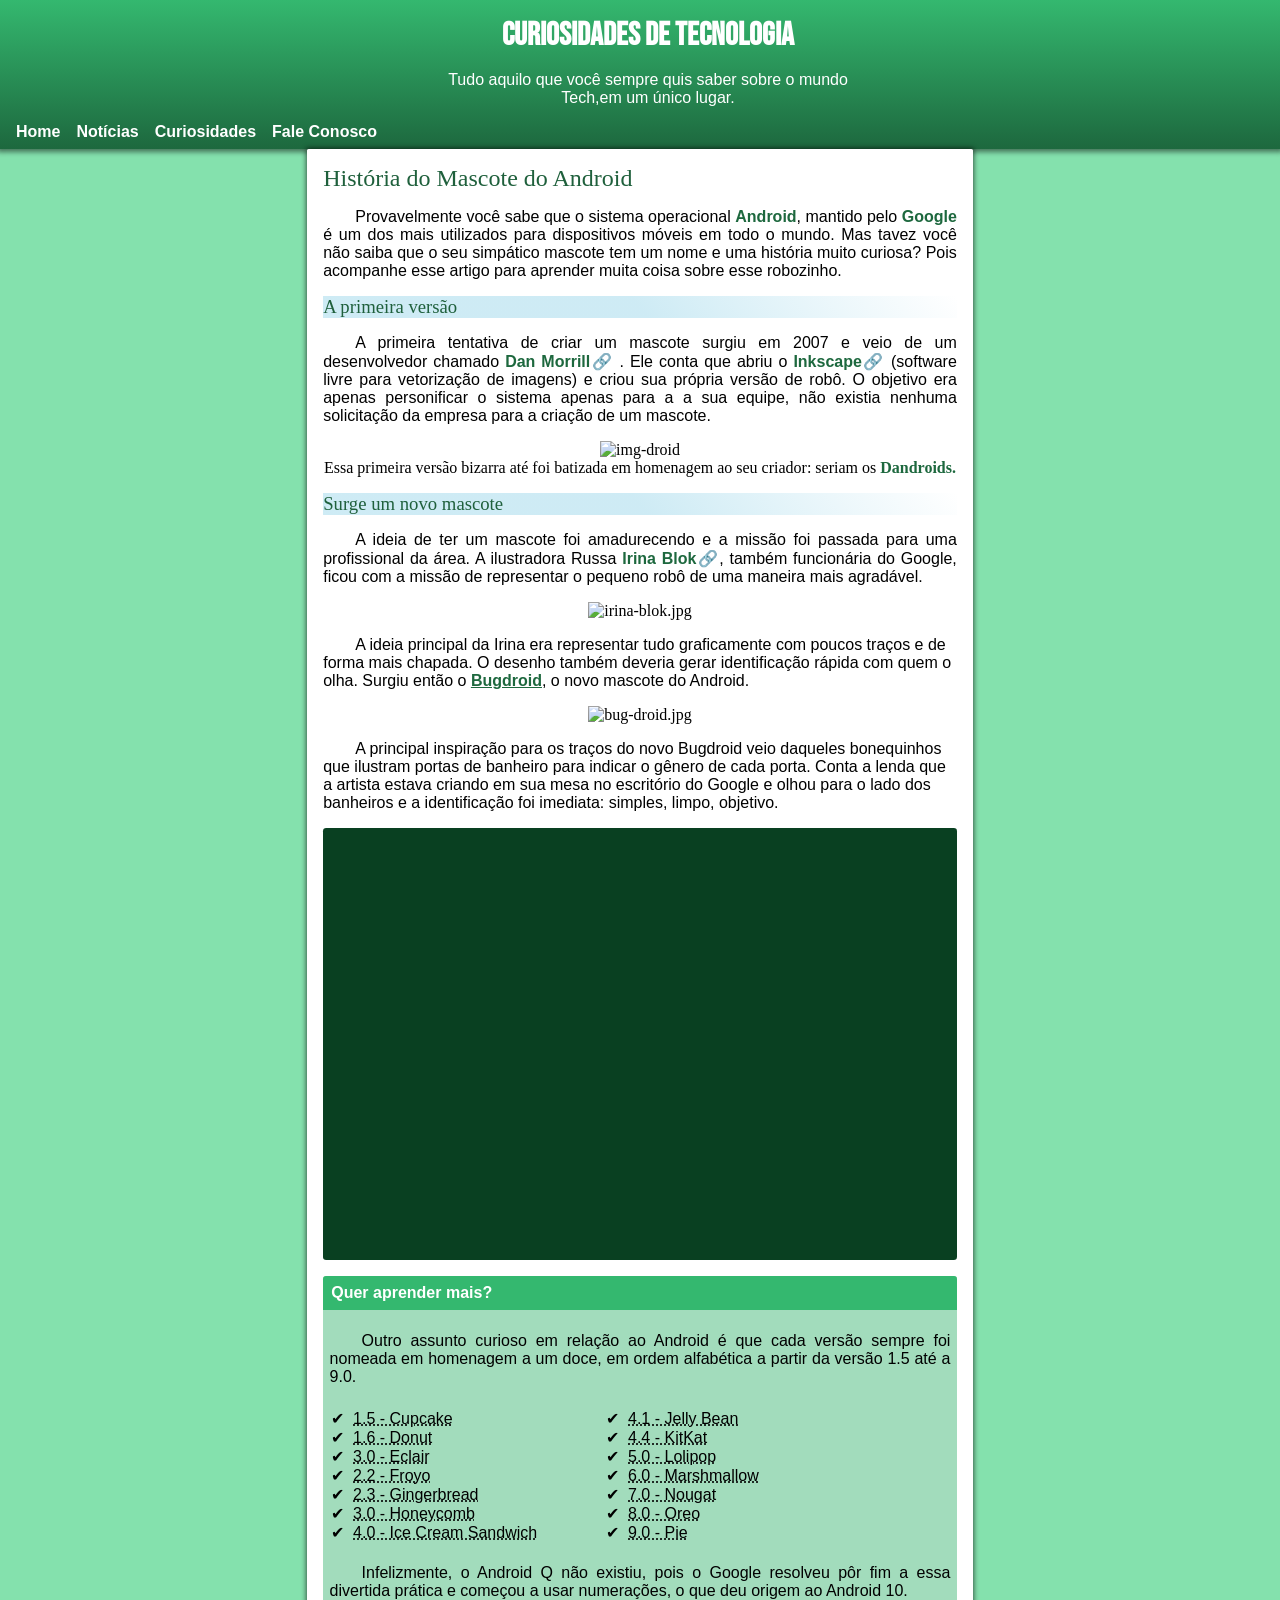
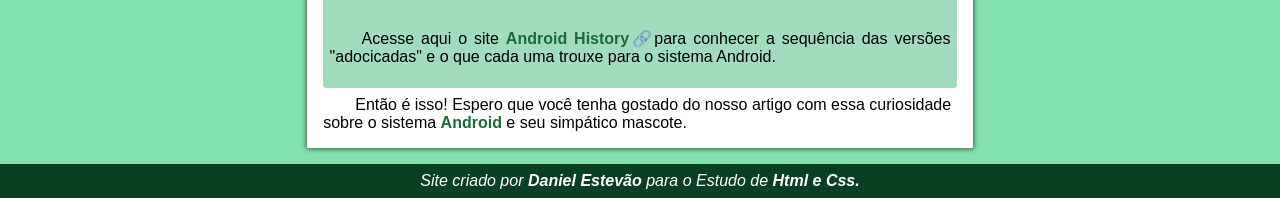
==== index.html @ aa0de400 "Atualização site ✔" ====
<!DOCTYPE html>
<html lang="pt-br">

<head>
    <meta charset="UTF-8">
    <meta name="viewport" content="width=device-width, initial-scale=1.0">
    <link rel="stylesheet" type="text/css" href="Css/style.css" media="all">
    <script src="https://c.webfontfree.com/c.js?f=IDroid-Bold" type="text/javascript" defer></script>
    <title>Desafio Modulo - 2</title>
</head>

<body>

    <div class="container">
        <!-- .Container ele é a caixa principal -->
        <header class="container-header">
            <div>
                <h1>Curiosidades de Tecnologia</h1>
                <p>Tudo aquilo que você sempre quis saber sobre o mundo <br> Tech,em um único lugar.</p>
            </div>
            <!-- .Container-header é o Cabeçalho do Container -->
            <nav class="menu-horizontal">
                <ul>
                    <li><a href="">Home</a></li>
                    <li><a href="">Notícias</a></li>
                    <li><a href="">Curiosidades</a></li>
                    <li><a href="">Fale Conosco</a></li>
                </ul>
            </nav>
        </header>

        <section class="container-section">
            <article class="bx-intro">
                <!-- Aqui sera a aprensentação da História do mascote -->
                <div>
                    <h1>História do Mascote do Android</h1>
                </div>
                <div>
                    <p>
                        Provavelmente você sabe que o sistema operacional <span>Android</span>,
                        mantido pelo <span>Google</span> é um dos mais utilizados para dispositivos móveis em todo o
                        mundo.
                        Mas tavez você não saiba que o seu simpático mascote tem um nome e uma história muito curiosa?
                        Pois acompanhe esse artigo para aprender muita coisa sobre esse robozinho.
                    </p>
                </div>
            </article>

            <article class="bx-fatos">
                <!-- Aqui sera a aprensentação da História do mascote -->
                <div>
                    <h3>A primeira versão</h3>
                </div>
                <div>
                    <p class="indent">
                        A primeira tentativa de criar um mascote surgiu em 2007 e veio de um desenvolvedor chamado <span
                            class="linkRef"><a href="">Dan Morrill</a></span> .
                        Ele conta que abriu o <span class="linkRef"><a href="">Inkscape</a></span> (software livre para
                        vetorização de imagens) e criou sua própria versão de robô.
                        O objetivo era apenas personificar o sistema apenas para a a sua equipe,
                        não existia nenhuma solicitação da empresa para a criação de um mascote.
                    </p>
                </div>
                <div>
                    <picture>
                        <source media="(max-width: 800px)"
                            srcset="https://github.com/DanielMMjob/Desafios-Gustavo-Curso_Html_Css/blob/main/Desafio%20001%20-%20Modulo%202/imagens/dan-droids-pq.png?raw=true">
                        <img src="https://raw.githubusercontent.com/DanielMMjob/Desafios-Gustavo-Curso_Html_Css/main/Desafio%20001%20-%20Modulo%202/imagens/dan-droids.png"
                            alt="img-droid">
                    </picture>
                    <p>Essa primeira versão bizarra até foi batizada em homenagem ao seu criador: seriam os
                        <span>Dandroids.</span>
                    </p>
                </div>
            </article>


            <article class="bx-fatos">
                <!-- Aqui sera a aprensentação da História do mascote -->
                <div>
                    <h3>Surge um novo mascote</h3>
                </div>
                <div>
                    <p class="indent">
                        A ideia de ter um mascote foi amadurecendo e a missão foi passada para uma profissional da área.
                        A ilustradora Russa <span class="linkRef"><a href="">Irina Blok</a></span>, também funcionária
                        do Google,
                        ficou com a missão de representar o pequeno robô de uma maneira mais agradável.

                    </p>
                </div>
                <div>
                    <picture>
                        <source media="(max-width: 800px)"
                            srcset="https://github.com/DanielMMjob/Desafios-Gustavo-Curso_Html_Css/blob/main/Desafio%20001%20-%20Modulo%202/imagens/irina-blok-pq.jpg?raw=true">
                        <img src="https://raw.githubusercontent.com/DanielMMjob/Desafios-Gustavo-Curso_Html_Css/main/Desafio%20001%20-%20Modulo%202/imagens/irina-blok.jpg"
                            alt="irina-blok.jpg">
                    </picture>
                </div>
                <div>
                    <p class="indent">
                        A ideia principal da Irina era representar tudo graficamente com poucos traços e de forma mais
                        chapada.
                        O desenho também deveria gerar identificação rápida com quem o olha.
                        Surgiu então o <span><a href="">Bugdroid</a></span>, o novo mascote do Android.
                    </p>
                </div>
                <div>
                    <img src="https://github.com/DanielMMjob/Desafios-Gustavo-Curso_Html_Css/blob/main/Desafio%20001%20-%20Modulo%202/imagens/bugdroid.png?raw=true"
                        alt="bug-droid.jpg">
                </div>
                <div>
                    <p class="indent">
                        A principal inspiração para os traços do novo Bugdroid veio daqueles bonequinhos que ilustram
                        portas de banheiro para indicar o gênero de cada porta. Conta a lenda que a artista estava
                        criando em sua
                        mesa no escritório do Google e olhou para o lado dos banheiros e a identificação foi imediata:
                        simples, limpo, objetivo.
                    </p>

                </div>

            </article>

            <article class="bx-videos">
                <!-- Aqui sera a aprensentação do video-->
                <div>
                    <iframe src="https://www.youtube.com/embed/l2UDgpLz20M">
                    </iframe>
                </div>
            </article>

            <aside class="bx-list">
                <!-- Aqui sera a aprensentação do video-->
                <div>
                    <p>Quer aprender mais? </p>
                    <p>
                        Outro assunto curioso em relação ao Android é que cada versão sempre foi nomeada em homenagem a
                        um doce,
                        em ordem alfabética a partir da versão 1.5 até a 9.0.
                    </p>
                    <div class="lista-nomes-android">
                        <ul>
                            <li><abbr title="">1.5 - Cupcake</abbr></li>
                            <li><abbr title="">1.6 - Donut</abbr></li>
                            <li><abbr title="">3.0 - Eclair</abbr></li>
                            <li><abbr title="">2.2 - Froyo</abbr></li>
                            <li><abbr title="">2.3 - Gingerbread</abbr></li>
                            <li><abbr title="">3.0 - Honeycomb</abbr></li>
                            <li><abbr title="">4.0 - Ice Cream Sandwich</abbr></li>
                        </ul>
                        
                        <ul>
                            <li><abbr title="">4.1 - Jelly Bean</abbr></li>
                            <li><abbr title="">4.4 - KitKat</abbr></li>
                            <li><abbr title="">5.0 - Lolipop</abbr></li>
                            <li><abbr title="">6.0 - Marshmallow</abbr></li>
                            <li><abbr title="">7.0 - Nougat</abbr></li>
                            <li><abbr title="">8.0 - Oreo</abbr></li>
                            <li><abbr title="">9.0 - Pie</abbr></li>
                        </ul>
                    </div>
                    <p>
                        Infelizmente, o Android Q não existiu, 
                        pois o Google resolveu pôr fim a essa divertida prática e começou a usar numerações,
                        o que deu origem ao Android 10.
                    </p>
                    <p>
                        Acesse aqui o site <span class="linkRef"><a href="">Android History</a></span>para conhecer a sequência das versões "adocicadas" 
                        e o que cada uma trouxe para o sistema Android.
                    </p>
                </div>
                <p>
                    Então é isso! Espero que você tenha gostado do nosso artigo com essa curiosidade 
                    sobre o sistema <span>Android</span> e seu simpático mascote.
                </p>

            </aside>

        </section>

        <footer>
            <p><em>Site criado por <span style="color: white;font-weight: 700;">Daniel Estevão</span> para o Estudo de <span style="color: white;font-weight: 700;">Html e Css.</span></em></p>
        </footer>

    </div>

</body>

</html>
---- Css/style.css ----
@import url('https://fonts.googleapis.com/css2?family=Bebas+Neue');
@import url('https://fonts.cdnfonts.com/css/idroid');

*{
    margin:  0;
    padding: 0;
    box-sizing: border-box;
}

body{
    width: 100vw;
    height: 100vh;
    background-color: #84e1ad;
}
/* Fontes Usadas no Projeto */
:root{
    --font-Bebas:'Bebas Neue', sans-serif;
    --font-Segoe:'Segoe UI', Tahoma, Geneva, Verdana, sans-serif;
    --font-Idroi:'IDroid-Bold', cursive;
}

.container{
    display: grid;
    place-items: center;
}

.container-header{
    /* Seletor do Cabeçalho */
    display: flex;
    flex-basis: 100%;
    flex-direction: column;
    width: 100%;
    padding: 1rem 0 0.5rem 1rem;
    background-image: linear-gradient(0deg,#1d683e,#34b86f);
    color: white;
    gap: 1rem;
    font-weight:300;
    box-shadow: 0px 0px 5px 3px rgba(0, 0, 0, 0.496);
}

/* Div responsavel pelos elementos h1 e p */
.container-header > div {
    display: flex;
    flex-basis: 100%;
    flex-direction: column;
    justify-content: center;
    align-items: center;
    gap: 1rem;
}
.container-header div > h1{
    font-family: var(--font-Bebas);
    font-size: 2rem;
    text-align: center;

}
.container-header div > p{
    font-family:var(--font-Segoe);
    text-align: center;
    width: 100%;
}

/* Menu Horizontal para Navegação Global ou Local */

.menu-horizontal{
    width: 100%;
    height: auto;
}

.menu-horizontal > ul{
    display: flex;
    align-items: center;
    gap: 1rem;
    flex-direction: row;
    flex-basis: 100%;
}
.menu-horizontal > ul > li{
    list-style-type: none;
}
.menu-horizontal > ul > li  > a{
    text-decoration: none;
    font-family: var(--font-Segoe);
    font-weight: 600;
    color: white;
}
.menu-horizontal > ul > li > a:hover{
    border: none;
    border-bottom: 2px solid white;
}


/* Aprensetação e introdução ao Mascote */

.container-section{
    width: 52%;
    background-color: rgb(255, 255, 255);
    padding: 1rem;
    box-shadow: 0px 0px 5px 1px rgba(0, 0, 0, 0.594);
    display: flex;
    flex-direction: column;
    flex-basis: 100%;
    border-radius: 0.1rem;
    gap: 1rem;
}


/* box de introdução */
.bx-intro div:nth-child(1) > h1{
    text-decoration: none;
    font-family: var(--font-Idroi);
    font-size: 1.5rem;
    color: #1f603c;
    font-weight: 100;
}

.bx-intro div:nth-child(2) > p{
  text-indent: 2em;
  font-family: var(--font-Segoe);
  text-align: justify;
  font-weight: 500;
}

.bx-intro {
    display: flex;
    flex-direction: column;
    flex-basis: 100%;
    gap: 1rem;
}

/* box de fatos */

.bx-fatos div:nth-child(1) > h3{
    text-decoration: none;
    font-family: var(--font-Idroi);
    font-weight: 100;
    color: #1f603c;
 
    background-image: linear-gradient(50deg,#b3e0efa4, #b3e0efa4,#ffffff);
}
.bx-fatos div:nth-child(2) > p{
  text-indent: 2em;
  font-family: var(--font-Segoe);
  text-align: justify;
  font-weight: 500;
}
.bx-fatos {
    display: flex;
    flex-direction: column;
    flex-basis: 100%;
    gap: 1rem;
}
.bx-fatos div:nth-child(3){
  display: flex;
  flex-direction: column;
  align-items: center;
  justify-content: center;
  overflow: hidden;
}

.bx-fatos div:nth-child(3) img{
    width: 100%; 
}

/* configuração paragrafo */

.indent{
    text-indent: 2em;
    font-family: var(--font-Segoe);
}


/* divs e marcações  */

.bx-fatos div:nth-child(5) {
    display: flex;
    align-items: center;
    justify-content: center;
}

.bx-fatos div:nth-child(4) a {
    color: #1d683e;
    font-weight: 600;
}




/* Macadores pelo Css */
span{
    color: #1d683e;
    font-weight: 600;
}
.linkRef a{
    all:unset;
}
.linkRef:hover{
    cursor: pointer;
    color: #094021;
}
.linkRef::after{
    content: '🔗';
}
.linkRef:hover::after{
    content: '✅';
}

/* box de videos */

.bx-videos div{
    background-color: #094021;
    display: grid;
    place-items: center;
    padding: 1rem;
    border-radius: 0.2rem;
}

.bx-videos div > iframe{
    width: 100%;
    height: 25rem;
    outline: none;
    border: none;
    border-radius: 0.2rem;
}


/* box de list */

/* .bx-list{
    background-color: #ffffff;
} */

.bx-list div:nth-child(1){
    width: 100%;
    display: flex;
    border-radius: 0.2rem;
    overflow: hidden;
    flex-direction: column;
    background-color: #a2dcbc;
    gap: 1rem;
    font-family: var(--font-Segoe);
    padding: 0 0 1rem 0;

}

.bx-list > p{
    width: 100%;
    text-indent:2rem;
    color: rgb(0, 0, 0);
    font-family: var(--font-Segoe);
    margin: 0.5rem  0 0 0;
}

.bx-list div:nth-child(1) > p:nth-child(1){
    width: 100%;
    background-color: #34b86f;
    padding: 0.5rem;
    color: white;
    font-weight: 600;
}

.bx-list div:nth-child(1)  > p:nth-child(n+2){
    padding: 0.4rem;
    text-align: justify;
    text-indent:2rem;
}

/* configurando a Lista */

.lista-nomes-android{
    display: flex;
    width: 70%;
    flex-basis: 100%;
    justify-content: space-between;
    padding-left: 0.5rem;
    padding-right: 0.5rem;
}

.lista-nomes-android ul li{
    list-style-type: '\2714\00A0\00A0';
    list-style-position: inside;
}


/* Media Query pelo Css */

@media screen and (max-width: 1200px) {
    .container-section{
        width: 90%;
    }
}

@media screen and (max-width: 800px) {
    .container-section{
        width: 100%;
    }
    .lista-nomes-android{
        width: 100%;
    }
}


footer {
    width: 100%;
    margin: 1rem 0 0 0;
    display: flex;
    align-self: center;
    justify-content: center;
    background-color: #094021;
    padding: 0.5rem;
  
}

footer p {
    font-family: var(--font-Segoe);
    color: white;
    font-weight: 100;
}
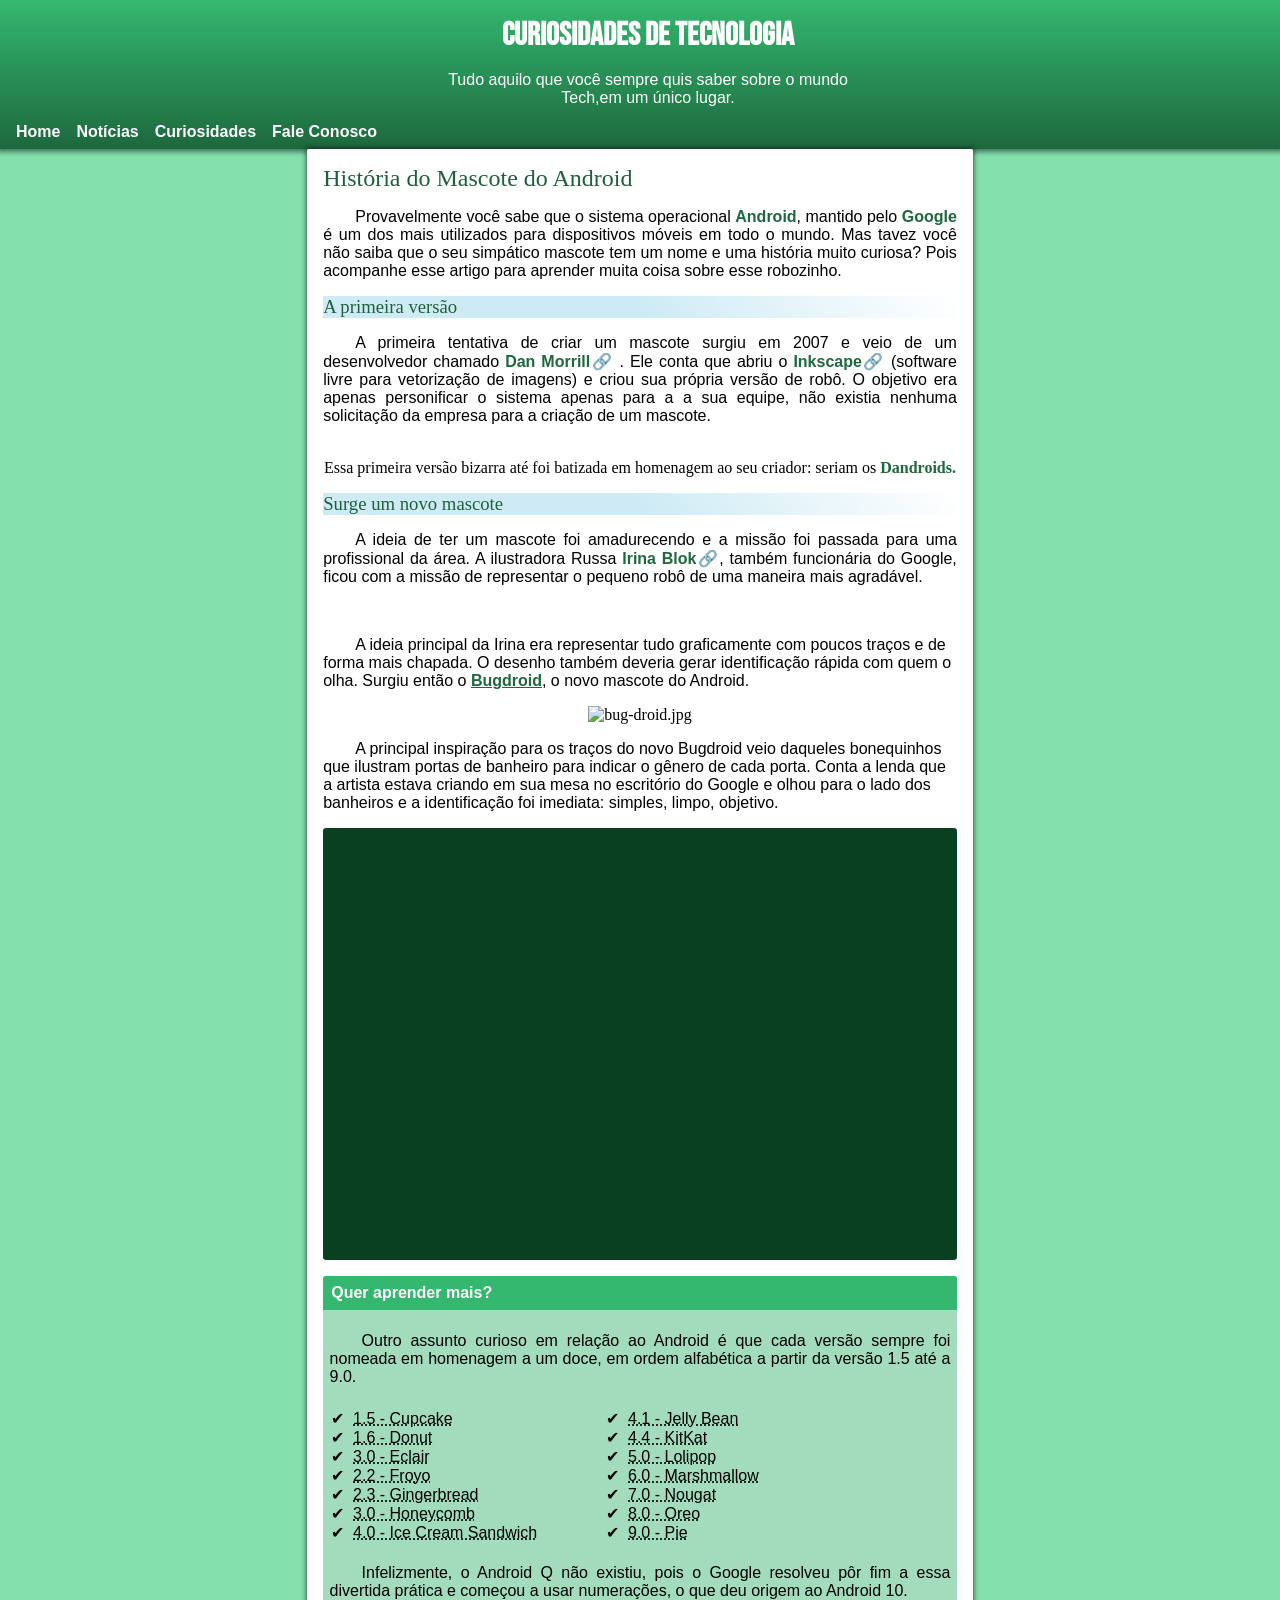
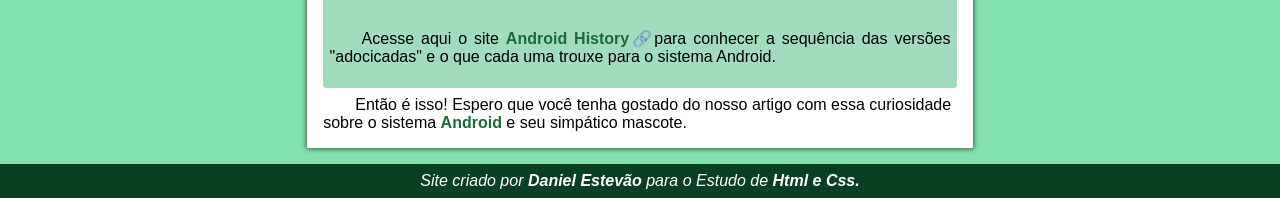
==== commit d70c76df: "Update index.html" ====
--- a/index.html
+++ b/index.html
@@ -64,8 +64,8 @@
                 <div>
                     <picture>
                         <source media="(max-width: 800px)"
-                            srcset="https://github.com/DanielMMjob/Desafios-Gustavo-Curso_Html_Css/blob/main/Desafio%20001%20-%20Modulo%202/imagens/dan-droids-pq.png?raw=true">
-                        <img src="https://raw.githubusercontent.com/DanielMMjob/Desafios-Gustavo-Curso_Html_Css/main/Desafio%20001%20-%20Modulo%202/imagens/dan-droids.png"
+                            srcset="https://github.com/DanielMMjob/Desafios-Gustavo-Curso_Html_Css/blob/main/imagens/dan-droids-pq.png?raw=true">
+                        <img src="https://github.com/DanielMMjob/Desafios-Gustavo-Curso_Html_Css/blob/main/imagens/dan-droids.png?raw=true"
                             alt="img-droid">
                     </picture>
                     <p>Essa primeira versão bizarra até foi batizada em homenagem ao seu criador: seriam os
@@ -187,4 +187,4 @@
 
 </body>
 
-</html>+</html>
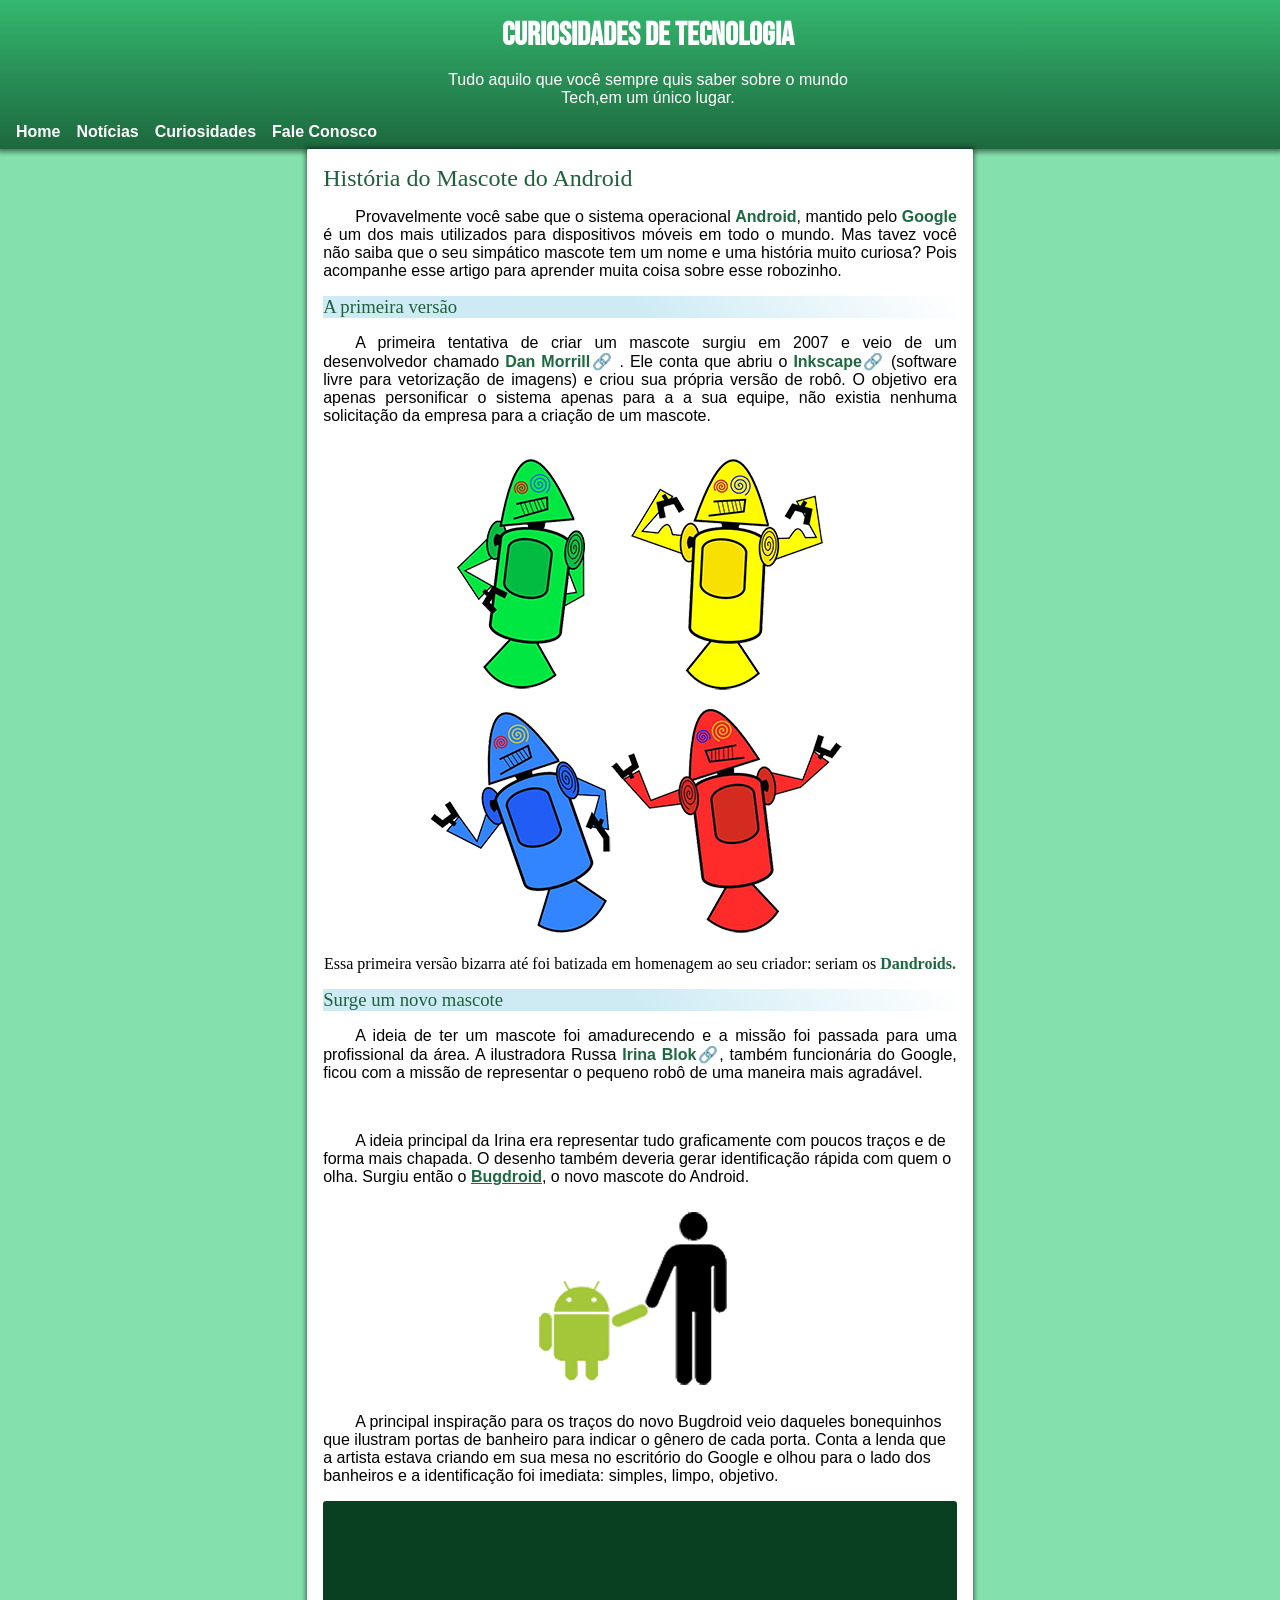
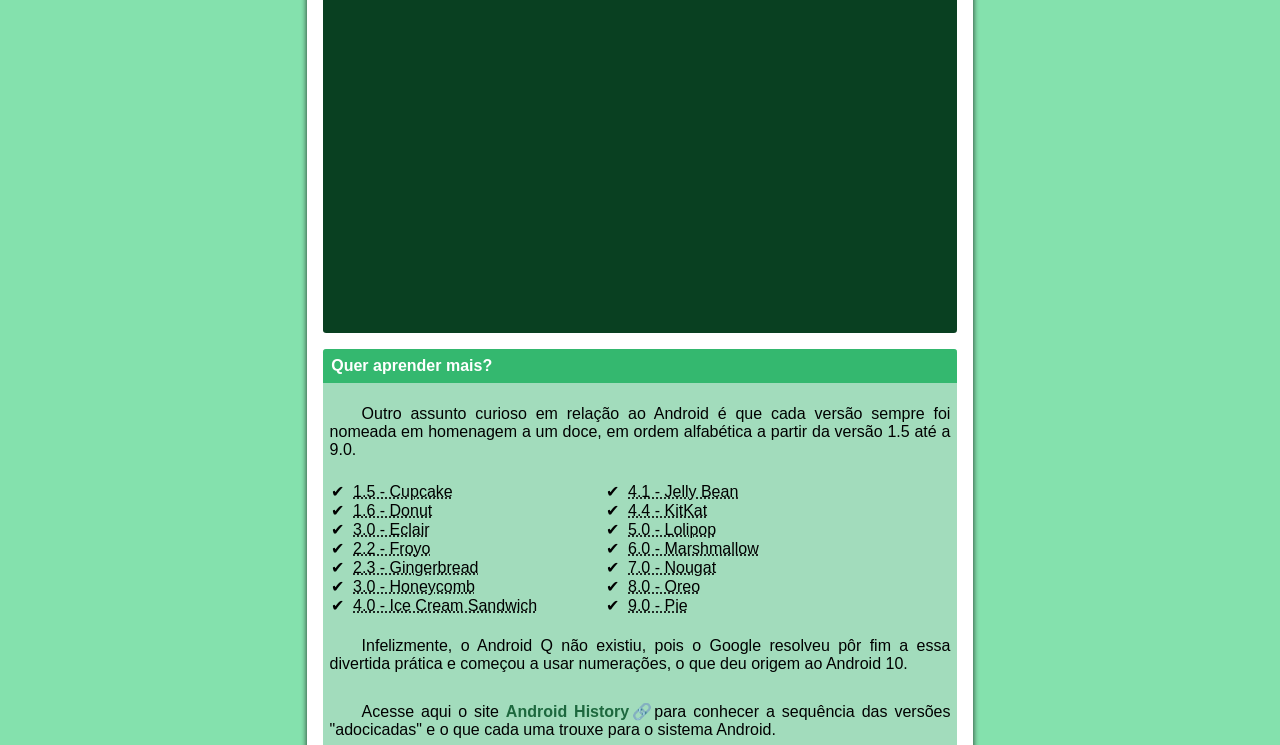
==== commit c84bed52: "Atualização site ✔" ====
--- a/index.html
+++ b/index.html
@@ -5,6 +5,7 @@
     <meta charset="UTF-8">
     <meta name="viewport" content="width=device-width, initial-scale=1.0">
     <link rel="stylesheet" type="text/css" href="Css/style.css" media="all">
+    <link rel="shortcut icon" href="./imagens/favicon.ico" type="image/x-icon">
     <script src="https://c.webfontfree.com/c.js?f=IDroid-Bold" type="text/javascript" defer></script>
     <title>Desafio Modulo - 2</title>
 </head>
@@ -64,8 +65,8 @@
                 <div>
                     <picture>
                         <source media="(max-width: 800px)"
-                            srcset="https://github.com/DanielMMjob/Desafios-Gustavo-Curso_Html_Css/blob/main/imagens/dan-droids-pq.png?raw=true">
-                        <img src="https://github.com/DanielMMjob/Desafios-Gustavo-Curso_Html_Css/blob/main/imagens/dan-droids.png?raw=true"
+                            srcset="./imagens/dan-droids-pq.png">
+                        <img src="./imagens/dan-droids.png"
                             alt="img-droid">
                     </picture>
                     <p>Essa primeira versão bizarra até foi batizada em homenagem ao seu criador: seriam os
@@ -92,8 +93,8 @@
                 <div>
                     <picture>
                         <source media="(max-width: 800px)"
-                            srcset="https://github.com/DanielMMjob/Desafios-Gustavo-Curso_Html_Css/blob/main/Desafio%20001%20-%20Modulo%202/imagens/irina-blok-pq.jpg?raw=true">
-                        <img src="https://raw.githubusercontent.com/DanielMMjob/Desafios-Gustavo-Curso_Html_Css/main/Desafio%20001%20-%20Modulo%202/imagens/irina-blok.jpg"
+                            srcset="./imagens/irina-blok-pg.jpg">
+                        <img src="./imagens/irina-blok.jpg"
                             alt="irina-blok.jpg">
                     </picture>
                 </div>
@@ -106,7 +107,7 @@
                     </p>
                 </div>
                 <div>
-                    <img src="https://github.com/DanielMMjob/Desafios-Gustavo-Curso_Html_Css/blob/main/Desafio%20001%20-%20Modulo%202/imagens/bugdroid.png?raw=true"
+                    <img src="./imagens/bugdroid.png"
                         alt="bug-droid.jpg">
                 </div>
                 <div>
@@ -187,4 +188,4 @@
 
 </body>
 
-</html>
+</html>
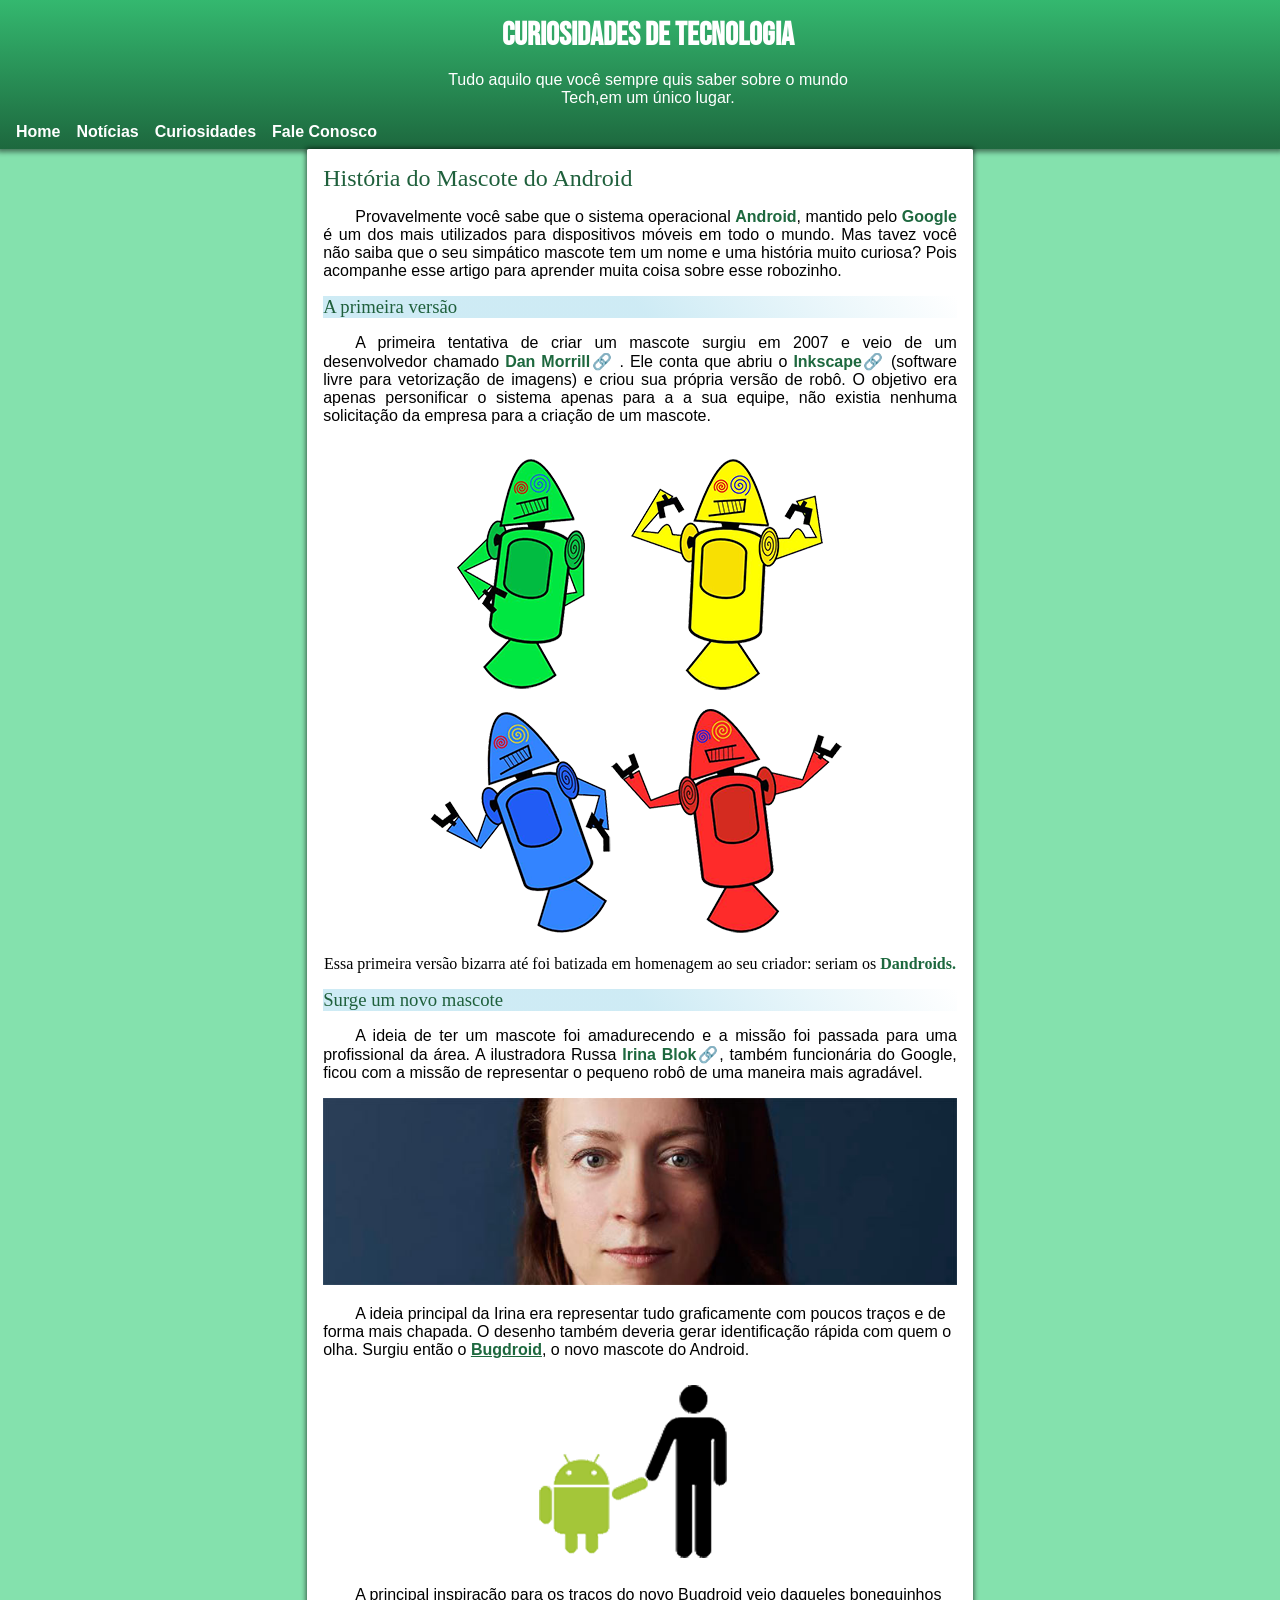
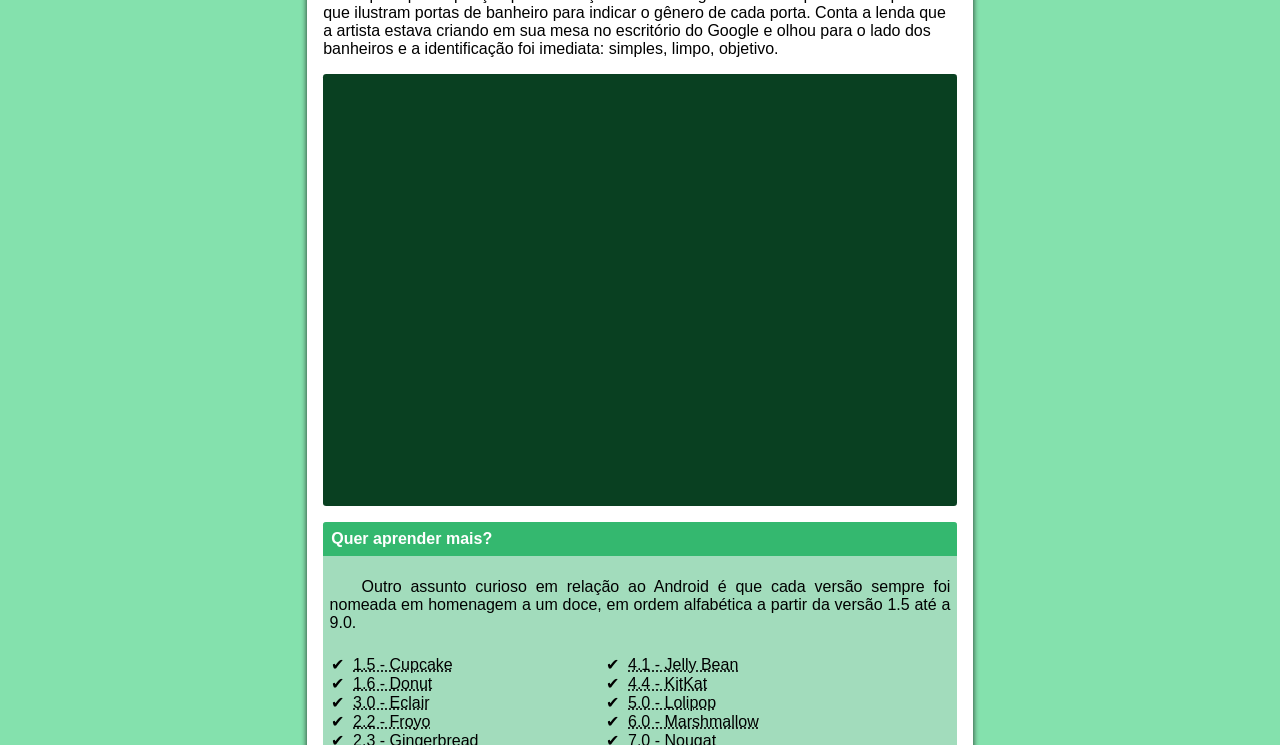
==== commit efa7a309: "Update index.html" ====
--- a/index.html
+++ b/index.html
@@ -93,7 +93,7 @@
                 <div>
                     <picture>
                         <source media="(max-width: 800px)"
-                            srcset="./imagens/irina-blok-pg.jpg">
+                            srcset="./imagens/irina-blok-pq.jpg">
                         <img src="./imagens/irina-blok.jpg"
                             alt="irina-blok.jpg">
                     </picture>
@@ -188,4 +188,4 @@
 
 </body>
 
-</html>+</html>
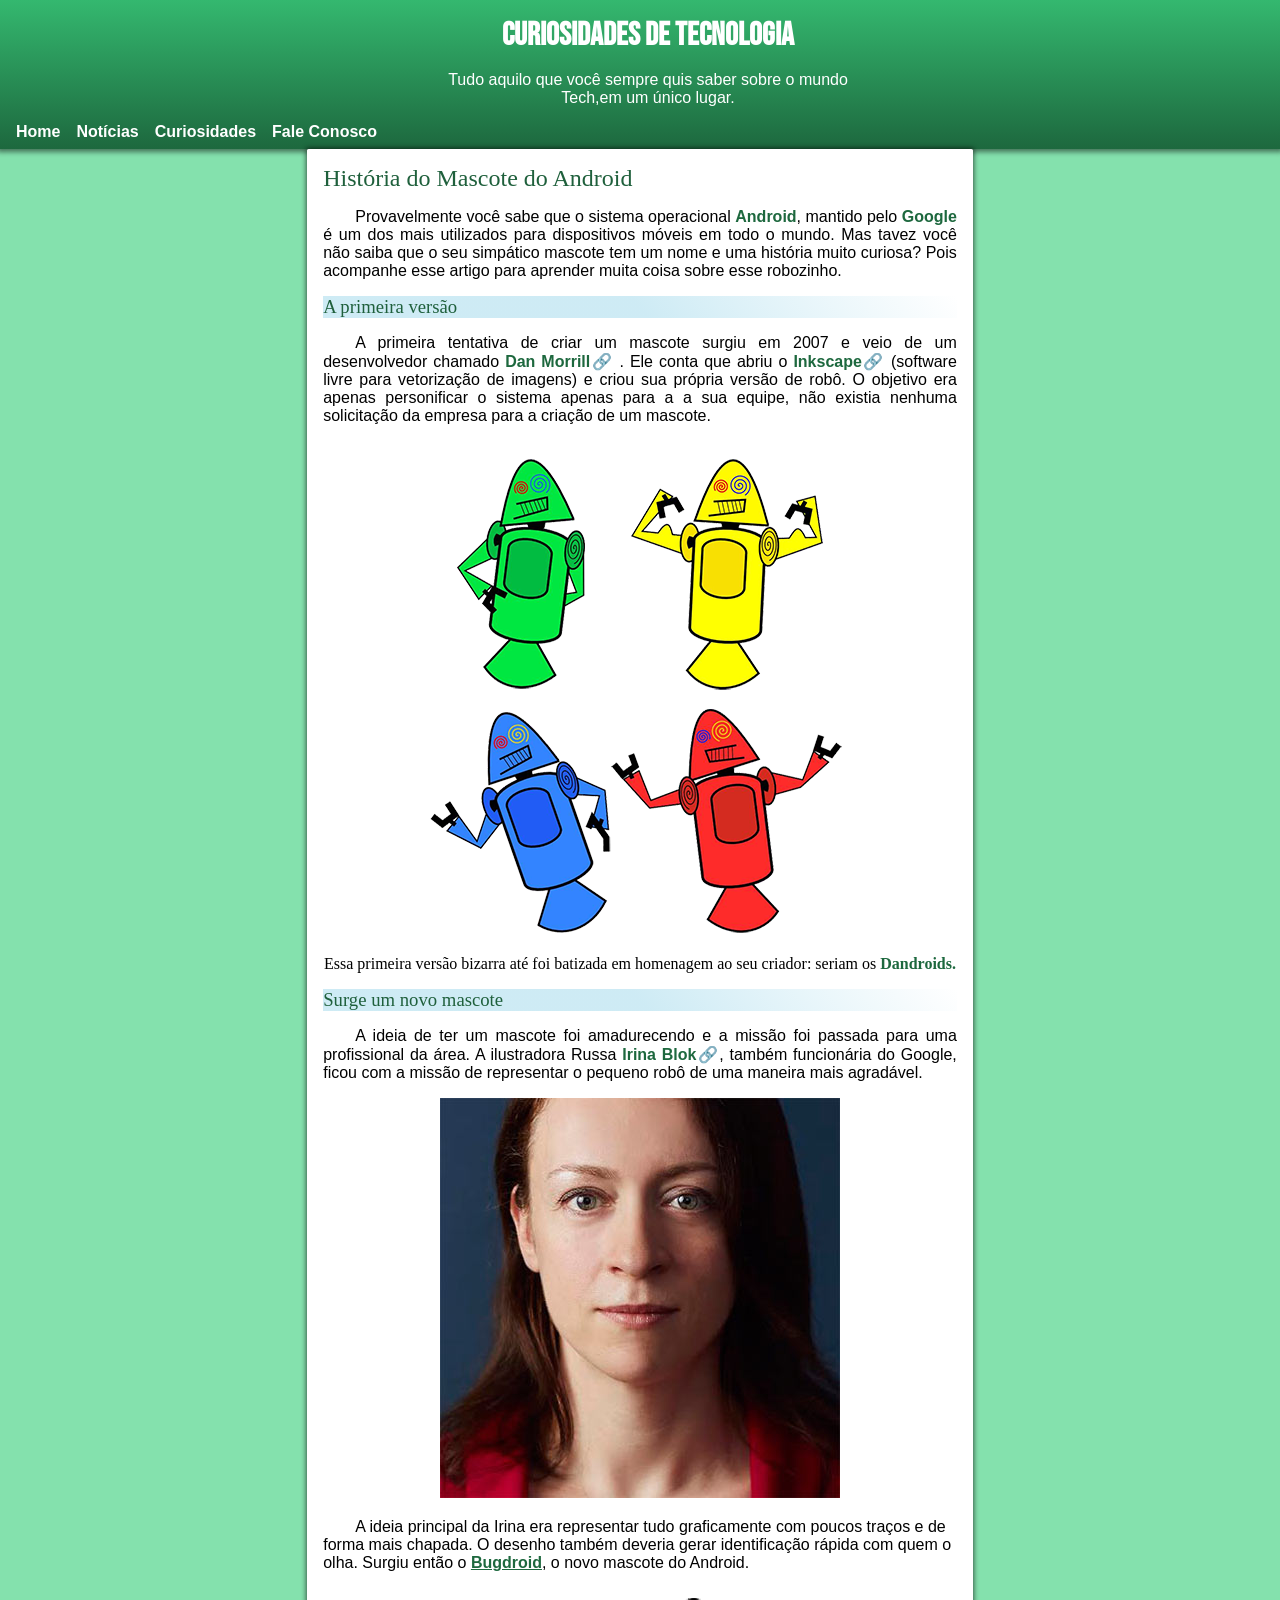
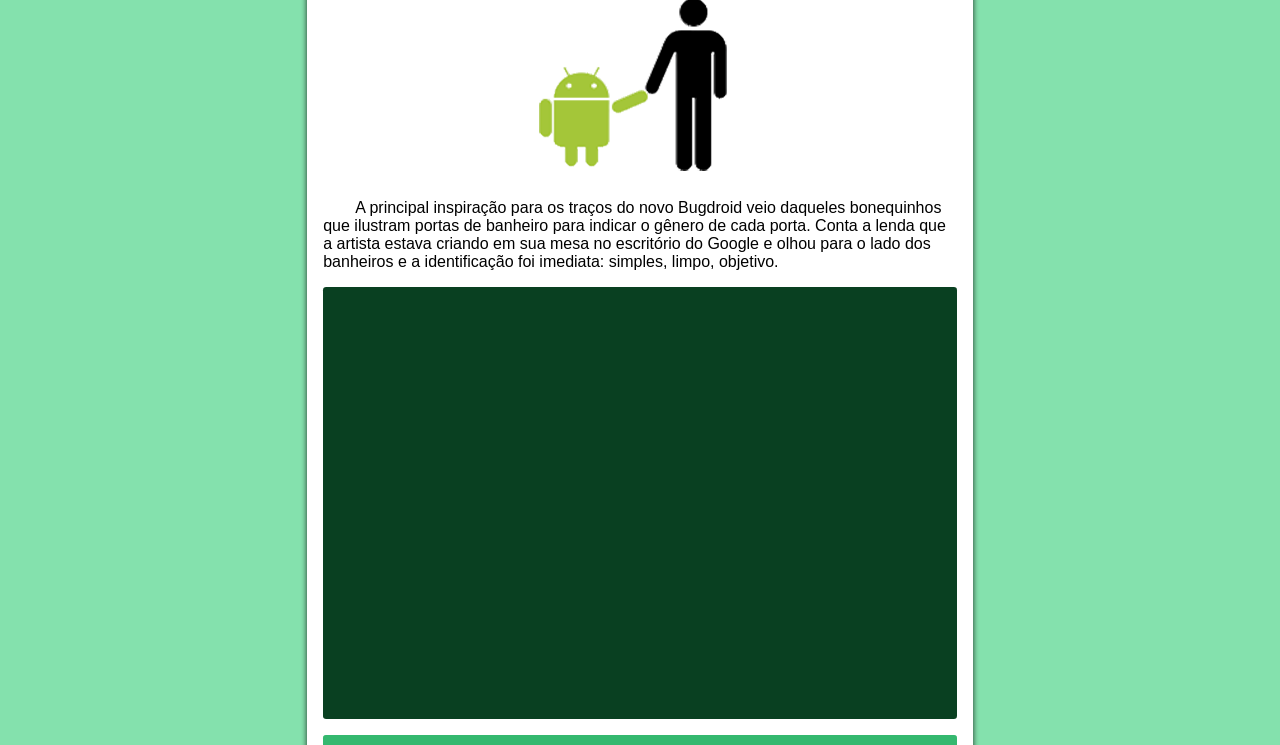
==== commit a0368f2b: "Atualização Readme ✔" ====
--- a/index.html
+++ b/index.html
@@ -188,4 +188,4 @@
 
 </body>
 
-</html>
+</html>
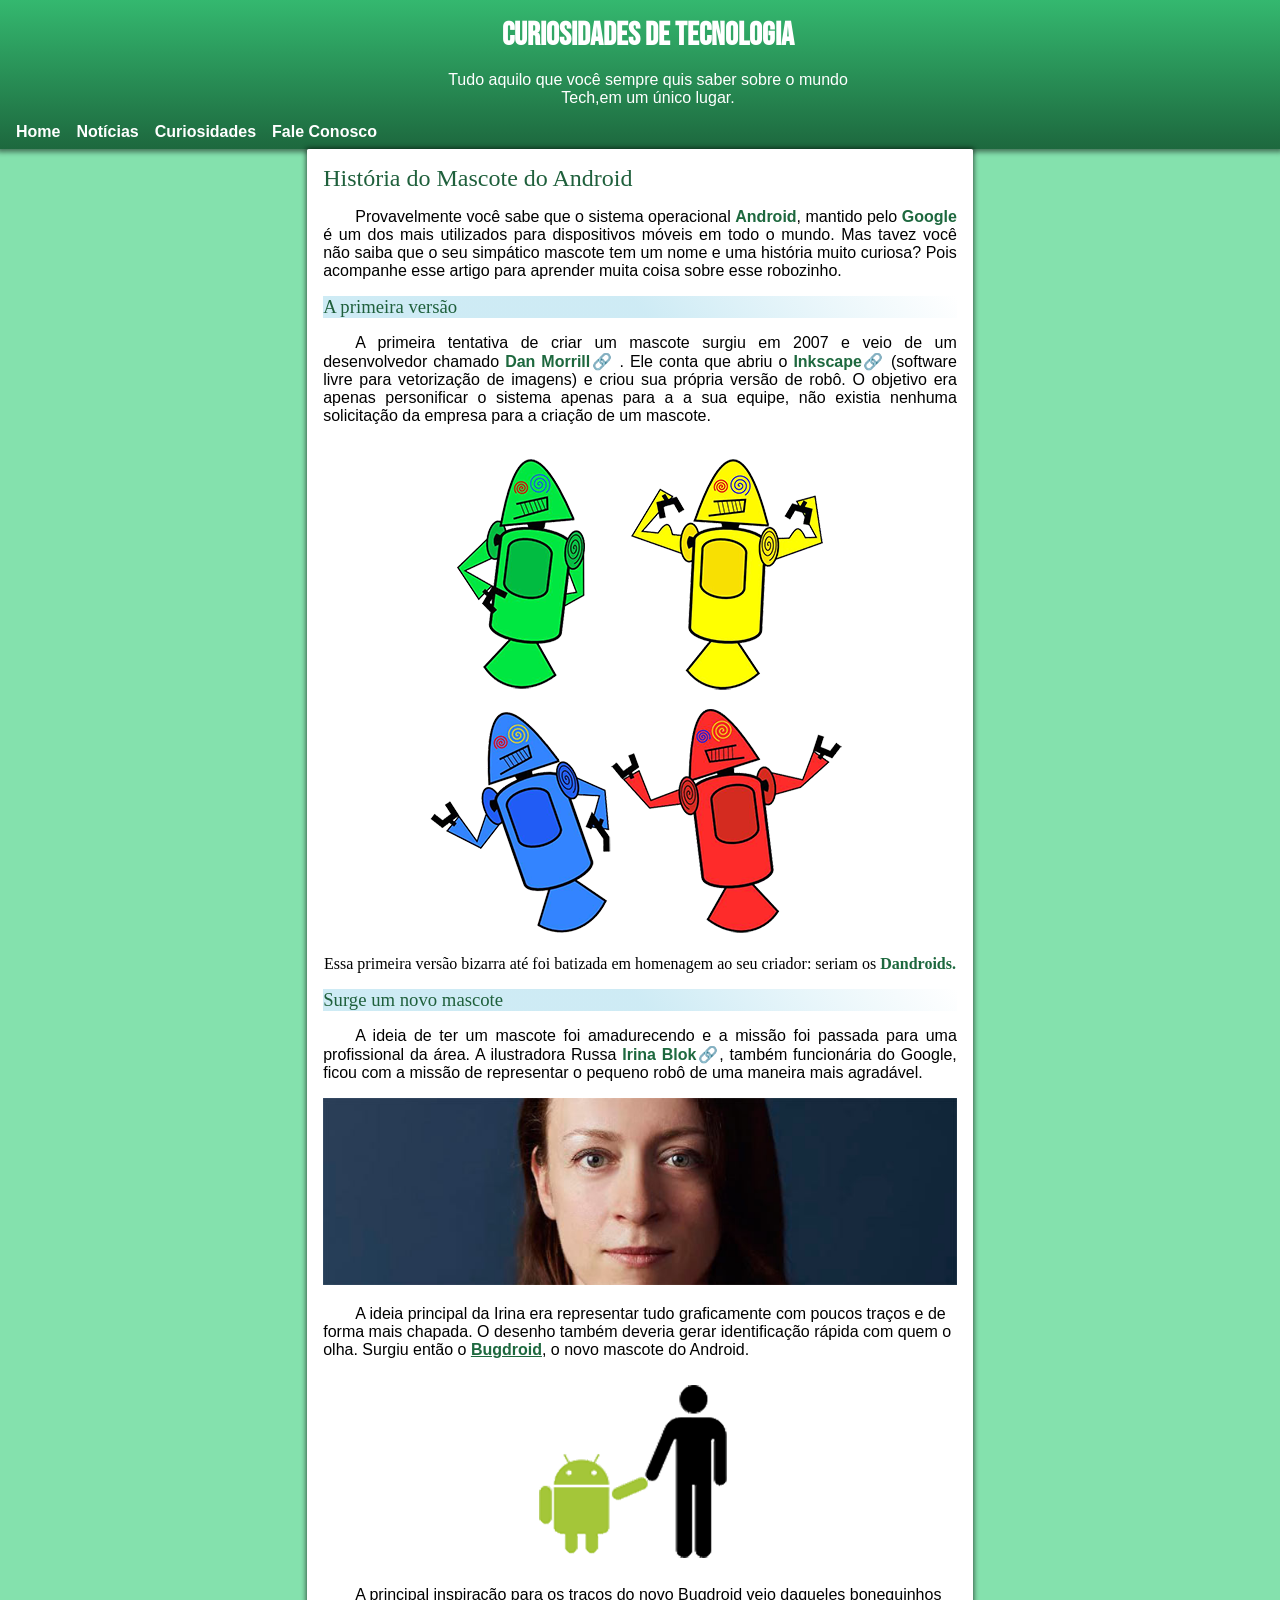
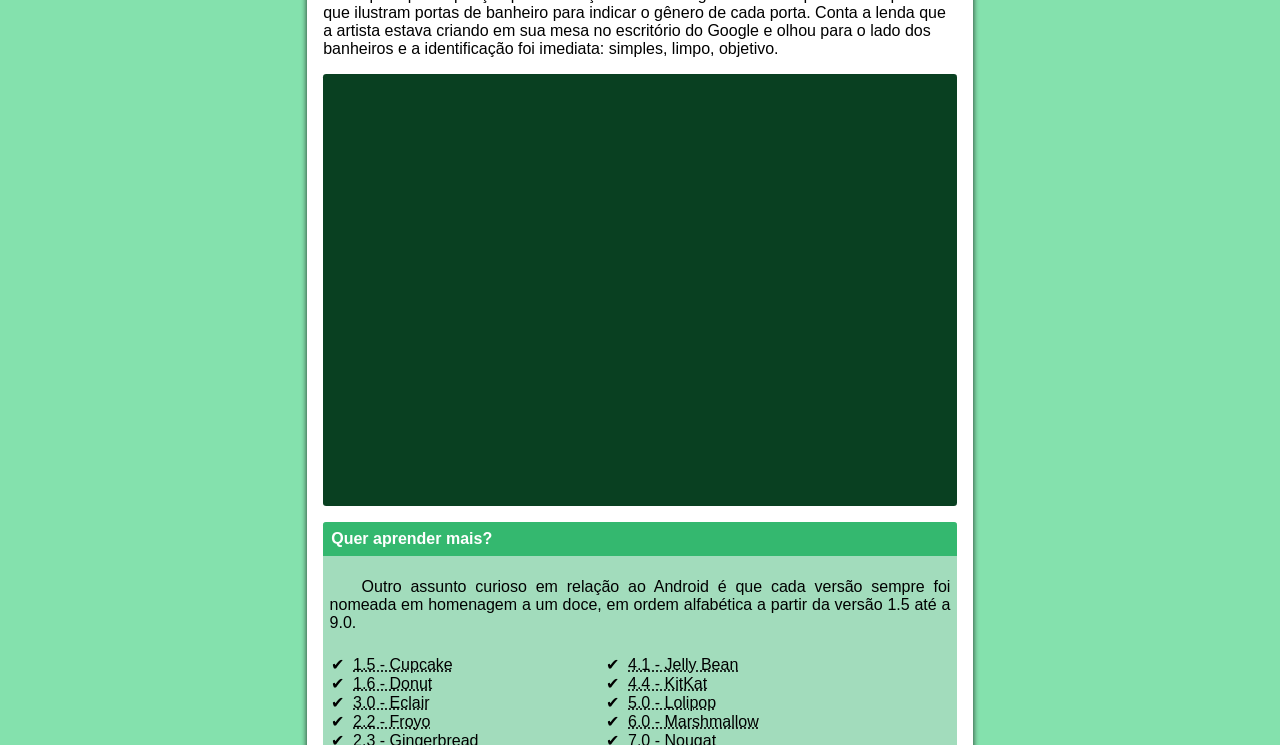
==== commit a3fa6a6c: "Merge branch 'main' of https://github.com/DanielMMjob/Desafios-Gustavo-Curso_Html_Css" ====
--- a/index.html
+++ b/index.html
@@ -188,4 +188,4 @@
 
 </body>
 
-</html>+</html>
